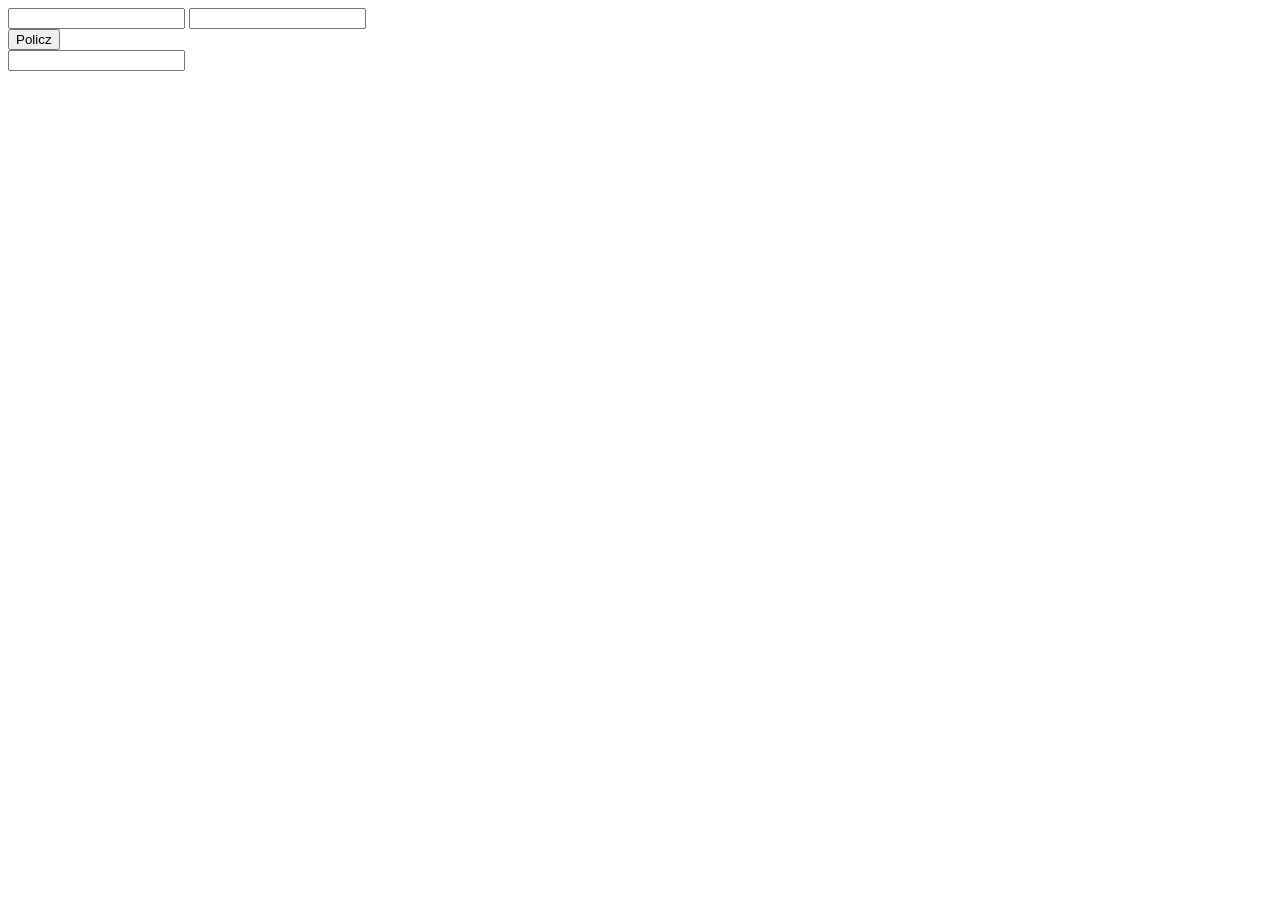
==== P01AjaxWstep/StronaAjax.html @ 3b13a2a5 "Add project files." ====
﻿<!DOCTYPE html>
<html>
<head>
    <meta charset="utf-8" />
    <title></title>

</head>
<body>

    <input id="txtLiczba1" type="text" />

    <input id="txtLiczba2" type="text" />

    <br />

    <input type="button" value="Policz" id="btnPolicz" />

    <br />

    <input type="text" id="txtWynik" />



    <script src="jquery-4.0.0.min.js"></script>
    <script src="StronaAjax.js"></script>


</body>
</html>
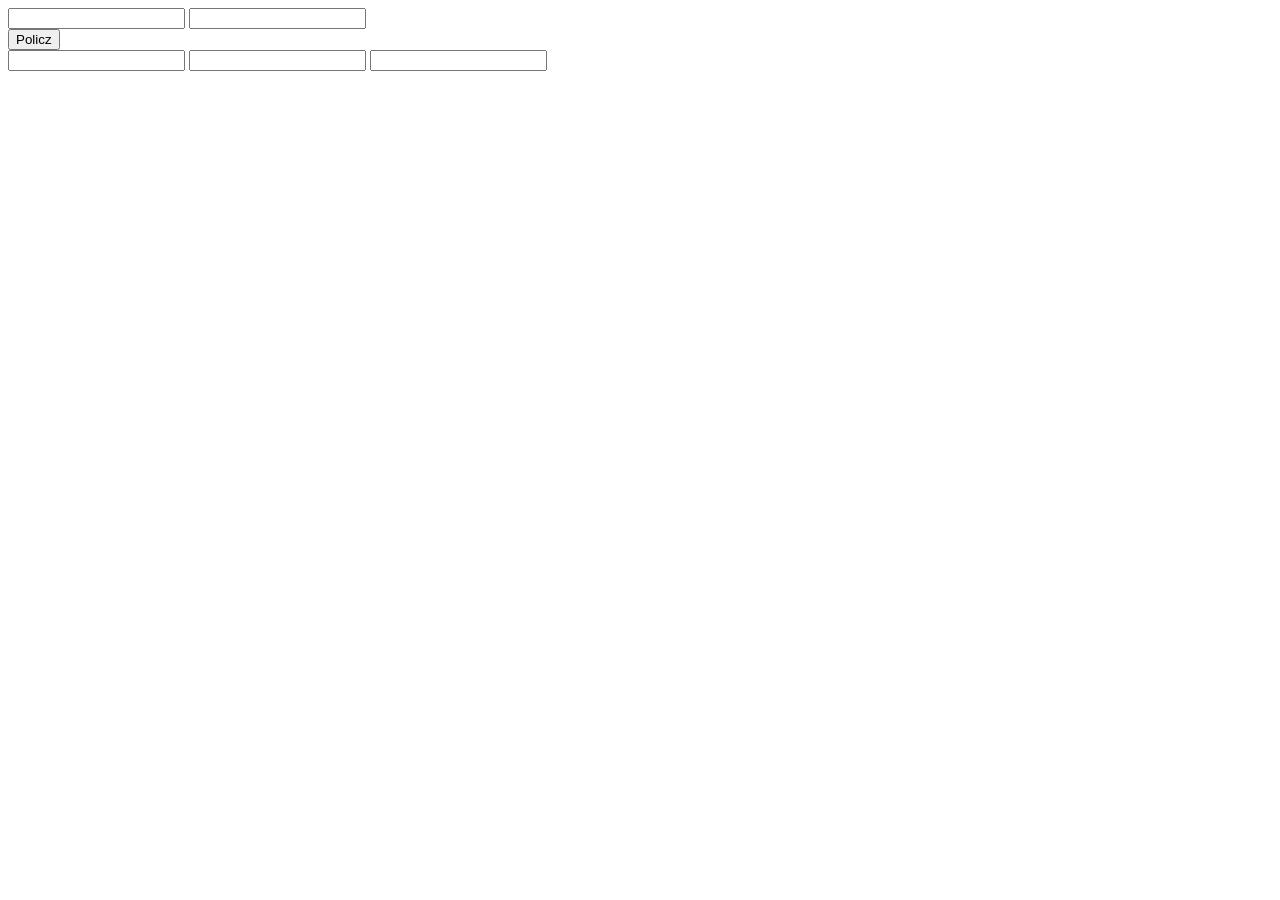
==== commit 50dc5a2c: "q" ====
--- a/P01AjaxWstep/StronaAjax.html
+++ b/P01AjaxWstep/StronaAjax.html
@@ -17,9 +17,9 @@
 
     <br />
 
-    <input type="text" id="txtWynik" />
-
-
+    <input type="text" id="txtWynik1" />
+    <input type="text" id="txtWynik2" />
+    <input type="text" id="txtWynik3" />
 
     <script src="jquery-4.0.0.min.js"></script>
     <script src="StronaAjax.js"></script>
